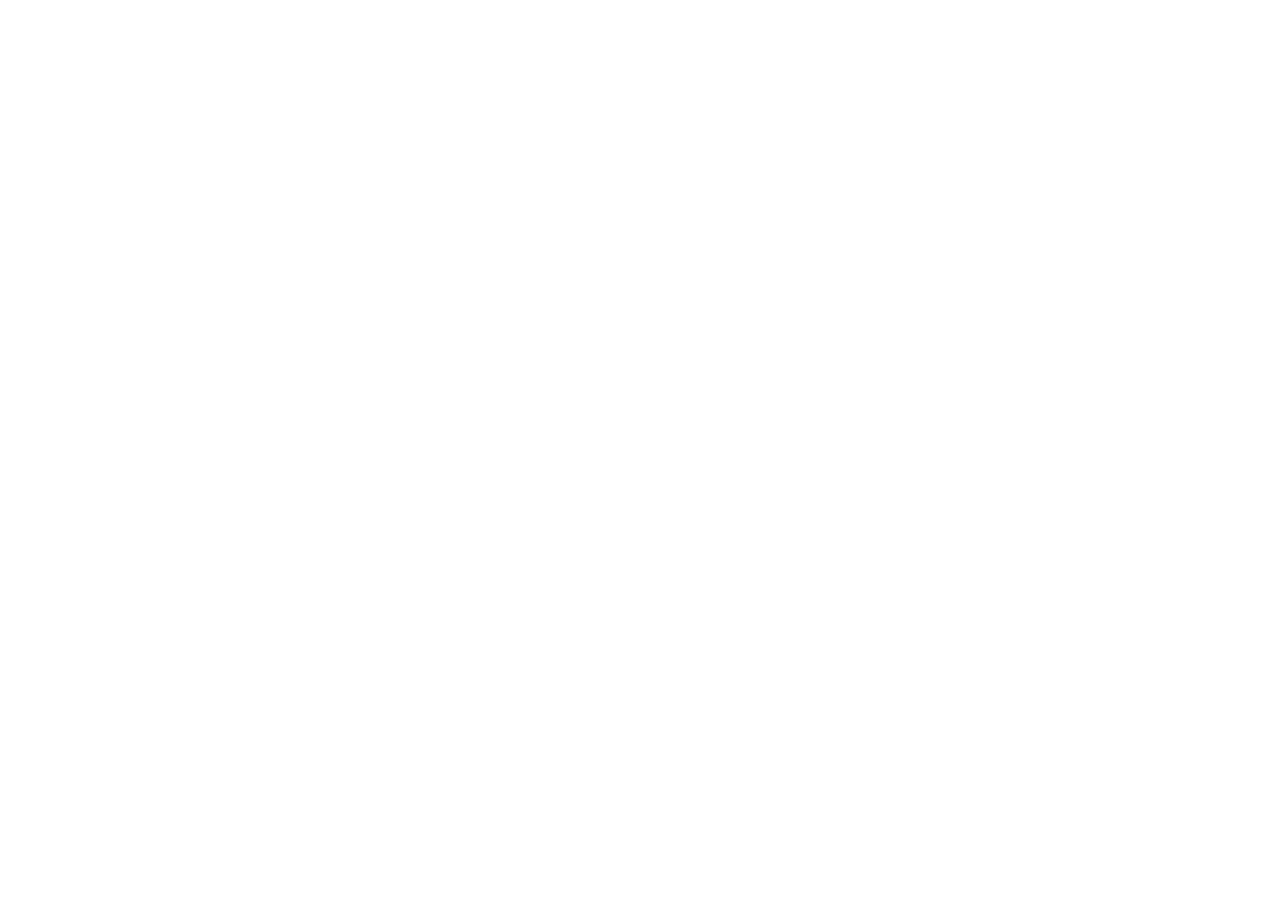
==== digital-clock/index.html @ c156cd28 "First Commit" ====
<!DOCTYPE html>
<html lang="en">
<head>
    <meta charset="UTF-8">
    <meta name="viewport" content="width=device-width, initial-scale=1.0">
    <title>Digital Clock</title>
</head>
<body>
    <div id="digitalClock">

    </div>
</body>
<script src="script.js">
</script>

</html>
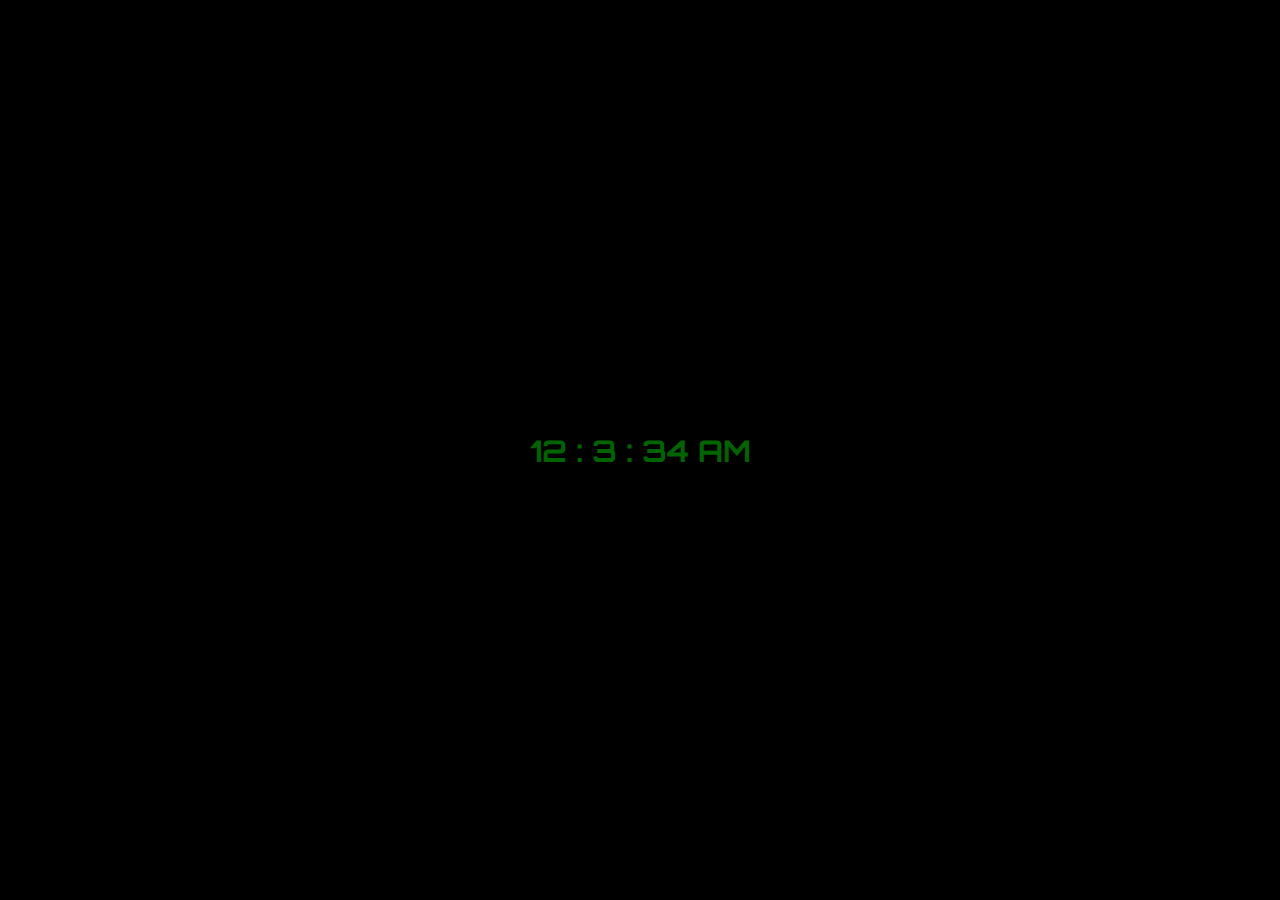
==== commit 4e2e7429: "digital clock" ====
--- a/digital-clock/index.html
+++ b/digital-clock/index.html
@@ -3,12 +3,15 @@
 <head>
     <meta charset="UTF-8">
     <meta name="viewport" content="width=device-width, initial-scale=1.0">
+    <link rel="stylesheet" href="style.css">
+    <link rel="preconnect" href="https://fonts.googleapis.com">
+<link rel="preconnect" href="https://fonts.gstatic.com" crossorigin>
     <title>Digital Clock</title>
 </head>
 <body>
-    <div id="digitalClock">
+        <div id="digitalClock">
 
-    </div>
+        </div>
 </body>
 <script src="script.js">
 </script>
--- a/digital-clock/style.css
+++ b/digital-clock/style.css
@@ -0,0 +1,16 @@
+
+@import url('https://fonts.googleapis.com/css2?family=Orbitron:wght@400..900&display=swap');
+
+
+body {
+    display: flex;
+    justify-content: center;
+    align-items: center;
+    margin: 0;
+    height: 100vh;
+    font-family: Orbitron;
+    background-color: black;
+    color: darkgreen;
+    font-size: 30px;
+    font-weight: bold;
+}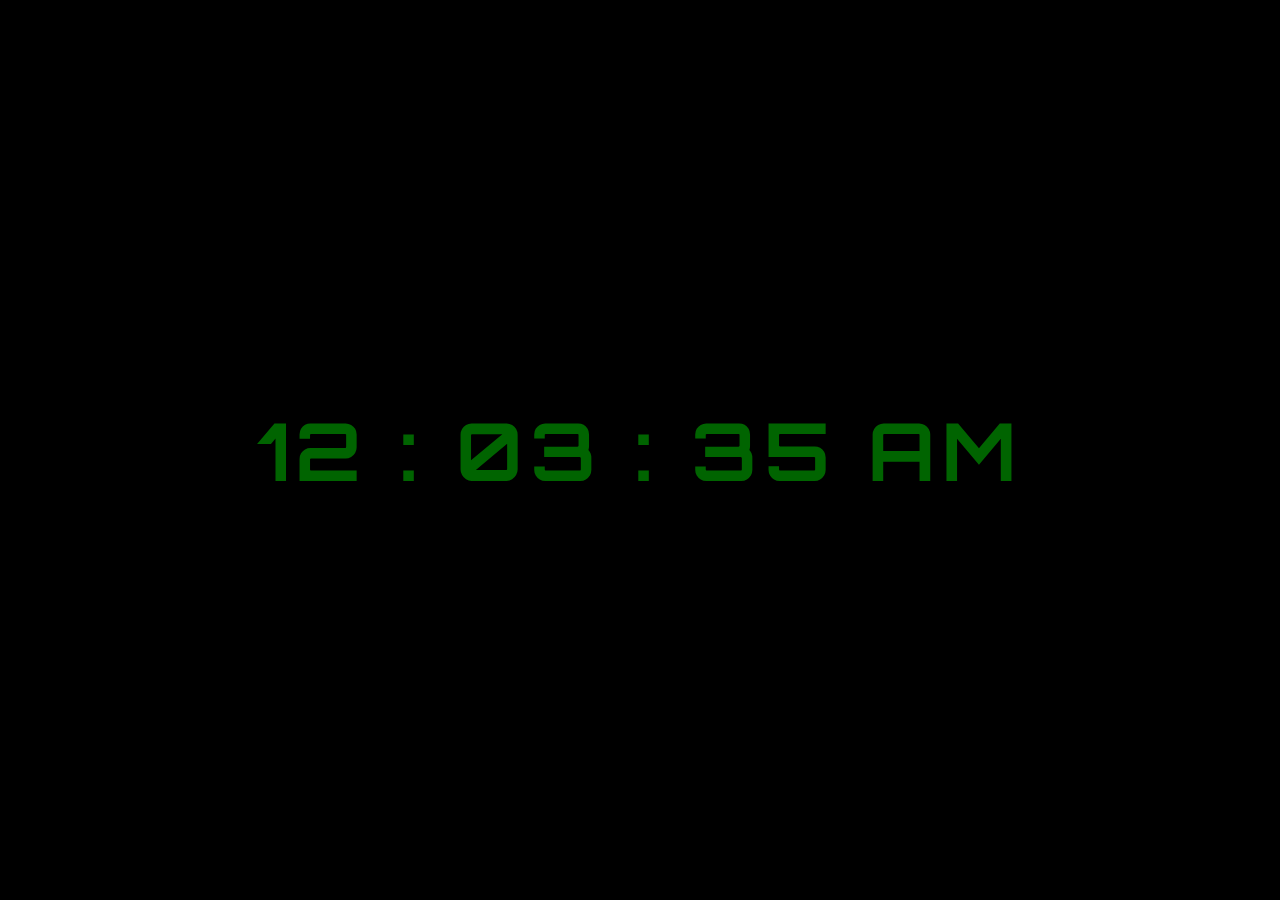
==== commit 2946d944: "digital clock" ====
--- a/digital-clock/index.html
+++ b/digital-clock/index.html
@@ -15,5 +15,4 @@
 </body>
 <script src="script.js">
 </script>
-
 </html>--- a/digital-clock/style.css
+++ b/digital-clock/style.css
@@ -11,6 +11,7 @@
     font-family: Orbitron;
     background-color: black;
     color: darkgreen;
-    font-size: 30px;
+    letter-spacing: 7px;
+    font-size: 80px;
     font-weight: bold;
 }